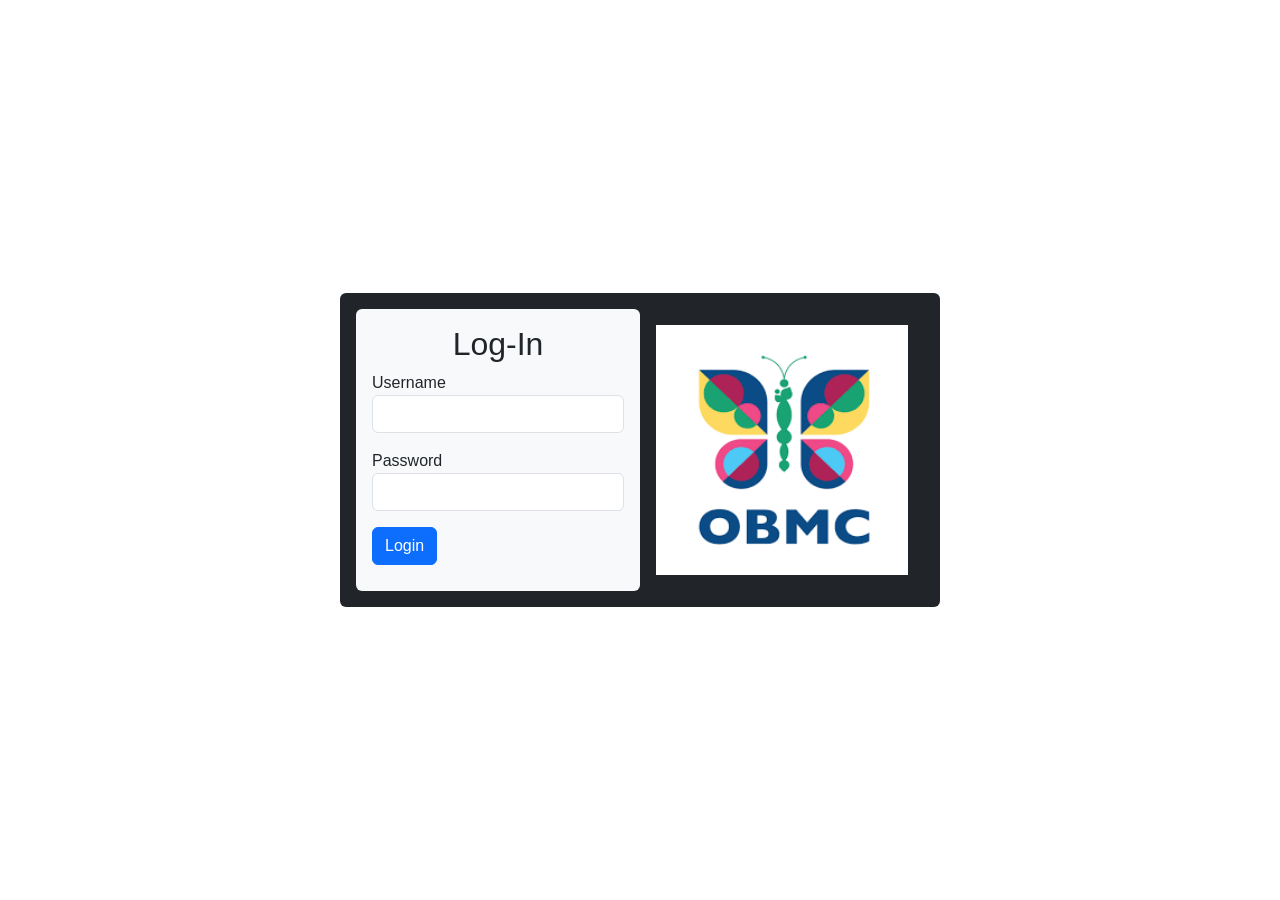
==== index.html @ 7a595a3e "update main" ====
<!DOCTYPE html>
<html lang="en">
<head>
    <meta charset="UTF-8">
    <meta name="viewport" content="width=device-width, initial-scale=1.0">
    <title>Login Form</title>
    <link rel="stylesheet" href="styles.css">

    <!--Bootstrap-->
    <link href="https://cdn.jsdelivr.net/npm/bootstrap@5.3.8/dist/css/bootstrap.min.css" rel="stylesheet" integrity="sha384-sRIl4kxILFvY47J16cr9ZwB07vP4J8+LH7qKQnuqkuIAvNWLzeN8tE5YBujZqJLB" crossorigin="anonymous">
    <script src="https://cdn.jsdelivr.net/npm/bootstrap@5.3.8/dist/js/bootstrap.bundle.min.js" integrity="sha384-FKyoEForCGlyvwx9Hj09JcYn3nv7wiPVlz7YYwJrWVcXK/BmnVDxM+D2scQbITxI" crossorigin="anonymous"></script>
</head>
<body>
    <div class="login d-flex bg-dark p-3 rounded">
        <div class="w-50 p-3 bg-light rounded">
            <h2 class="text-dark text-center">Log-In</h2>
            <form>
                <div class="mb-3">
                    <label for="username" class="text-dark">Username</label>
                    <input type="text" class="form-control" id="username" name="username" required>
                </div>
                <div class="mb-3">
                    <label for="password" class="text-dark">Password</label>
                    <input type="password" class="form-control" id="password" name="password" required>
                </div>
                <button type="submit" class="btn btn-primary">Login</button>
            </form>
            </div>
            <div class="w-50 p-3">
                <!-- You can add an image or any other content here -->
                <img src="Logo.png" alt="Login Image" class="img-rounded" style="width: 100%; height: auto;">
            </div>
    </div>
</body>
</html>
---- styles.css ----
* {
    margin: 0;
    padding: 0;
    box-sizing: border-box;
    font-family: 'Segoe UI', Tahoma, Geneva, Verdana, sans-serif;
}

body {
    min-height: 100vh;
    display: flex;
    align-items: center;
    justify-content: center;
    background-color: #f0f2f5;
    background-image: linear-gradient(135deg, #ffffff 25%, transparent 25%), 
        linear-gradient(225deg, #ffffff 25%, transparent 25%);
    background-size: 100px 100px;
    font-family: 'Gill Sans', 'Gill Sans MT', Calibri, 'Trebuchet MS', sans-serif;
}

.container {
    display: flex;
    min-height: 100vh;
}

.sidebar {
    width: 200px;
    background-color: #1a1d23;
    color: white;
    padding-top: 20px;
}

.logo {
    text-align: center;
    margin-bottom: 30px; 
}

.logo img {
    width: 150px;
}

.sidebar ul {
    list-style: none;
    padding: 0; 
}

.sidebar ul li {
    padding: 15px 25px;
}

.sidebar ul li a {
    color: #a0a0a0;
    text-decoration: none;
    font-size: 0.9rem;
    display: block; 
}

.sidebar ul li.active {
    background-color: #2c2f36;
}

.sidebar ul li.active a {
    color: white;
}

.main-content {
    flex: 1;
    position: relative;
    padding: 40px;
}

.profile-badge {
    background-color: #1a1d23;
    color: white;
    display: inline-block;
    padding: 10px 30px;
    border-radius: 8px;
    font-weight: bold;
    font-size: 1.2rem;
}

.subtitle {
    margin-top: 10px;
    color: #666;
    font-size: 0.9rem;
}

/* Profile Layout */
.profile-section {
    display: flex;
    justify-content: center;
    align-items: flex-start;
    gap: 50px;
    margin-top: 50px;
}

.avatar-container {
    text-align: center;
}

.avatar {
    width: 150px;
    height: 150px;
    border-radius: 50%;
    background-color: #8be4f0;
    overflow: hidden;
    margin-bottom: 20px;
    border: 5px solid white;
    box-shadow: 0 4px 10px rgba(0,0,0,0.1);
}

.avatar img {
    width: 100%;
    height: 100%;
    object-fit: cover;
}

.file-upload {
    background: white;
    border: 1px solid #ddd;
    border-radius: 4px;
    display: flex;
    align-items: center;
    font-size: 0.8rem;
}

#upload-btn {
    padding: 8px 12px;
    border: none;
    border-right: 1px solid #ddd;
    background: #f8f8f8;
    cursor: pointer;
}

#file-name {
    padding: 0 10px;
    color: #666;
}

/* Info Card */
.info-card {
    background: white;
    padding: 30px;
    border-radius: 12px;
    width: 350px;
    box-shadow: 0 10px 25px rgba(0,0,0,0.1);
}

.info-card h2 {
    margin-bottom: 25px;
    font-size: 1.4rem;
    color: #333;
}

.info-group {
    margin-bottom: 20px;
}

.info-group label {
    display: block;
    color: #999;
    font-size: 0.8rem;
    margin-bottom: 4px;
}

.info-group p {
    color: #444;
    font-weight: 500;
}

.btn-change-password {
    width: 100%;
    padding: 12px;
    background-color: #000000;
    border: none;
    border-radius: 6px;
    color: white;
    font-weight: bold;
    cursor: pointer;
    margin-top: 10px;
    transition: background 0.3s;
}

.btn-change-password:hover {
    background-color: #00ff66;
}

.footer-bar {
    position: absolute;
    bottom: 0;
    right: 0;
    width: 100%;
    background-color: #888;
    color: white;
    text-align: right;
    padding: 5px 20px;
    font-size: 0.7rem;
}
.login {
    width: 600px;
    margin: 0 auto;
}
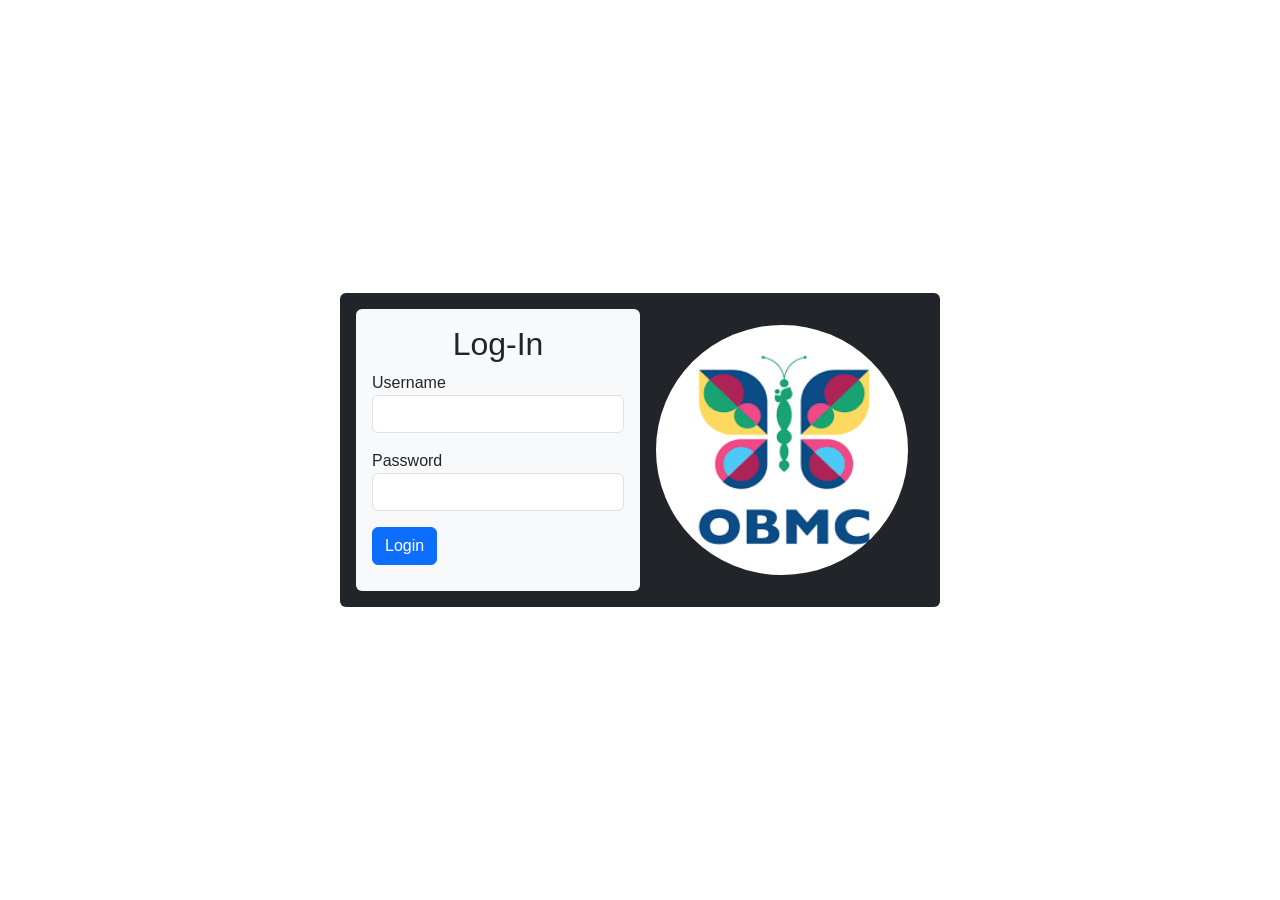
==== commit 791b2c9a: "update index and styles" ====
--- a/index.html
+++ b/index.html
@@ -12,15 +12,15 @@
 </head>
 <body>
     <div class="login d-flex bg-dark p-3 rounded">
-        <div class="w-50 p-3 bg-light rounded">
-            <h2 class="text-dark text-center">Log-In</h2>
-            <form>
+        <div class="login-form w-50 p-3 bg-light rounded">
+            <h2 class="text-dark text-center" style="font-family: 'Gill Sans', 'Gill Sans MT', Calibri, 'Trebuchet MS', sans-serif;">Log-In</h2>
+            <form style="font-family: 'Gill Sans', 'Gill Sans MT', Calibri, 'Trebuchet MS', sans-serif;">
                 <div class="mb-3">
-                    <label for="username" class="text-dark">Username</label>
+                    <label for="username" class="text-dark" style="font-family: 'Gill Sans', 'Gill Sans MT', Calibri, 'Trebuchet MS', sans-serif;">Username</label>
                     <input type="text" class="form-control" id="username" name="username" required>
                 </div>
                 <div class="mb-3">
-                    <label for="password" class="text-dark">Password</label>
+                    <label for="password" class="text-dark" style="font-family: 'Gill Sans', 'Gill Sans MT', Calibri, 'Trebuchet MS', sans-serif;">Password</label>
                     <input type="password" class="form-control" id="password" name="password" required>
                 </div>
                 <button type="submit" class="btn btn-primary">Login</button>
@@ -28,8 +28,9 @@
             </div>
             <div class="w-50 p-3">
                 <!-- You can add an image or any other content here -->
-                <img src="Logo.png" alt="Login Image" class="img-rounded" style="width: 100%; height: auto;">
+                <img src="Logo.png" alt="Login Image" class="rounded-circle" style="width: 100%; height: auto;">
             </div>
     </div>
+    <script src="main.js"></script>
 </body>
 </html>
--- a/styles.css
+++ b/styles.css
@@ -198,4 +198,7 @@
 .login {
     width: 600px;
     margin: 0 auto;
+}
+.login-form {
+    font-family: 'Gill Sans', 'Gill Sans MT', Calibri, 'Trebuchet MS', sans-serif;
 }
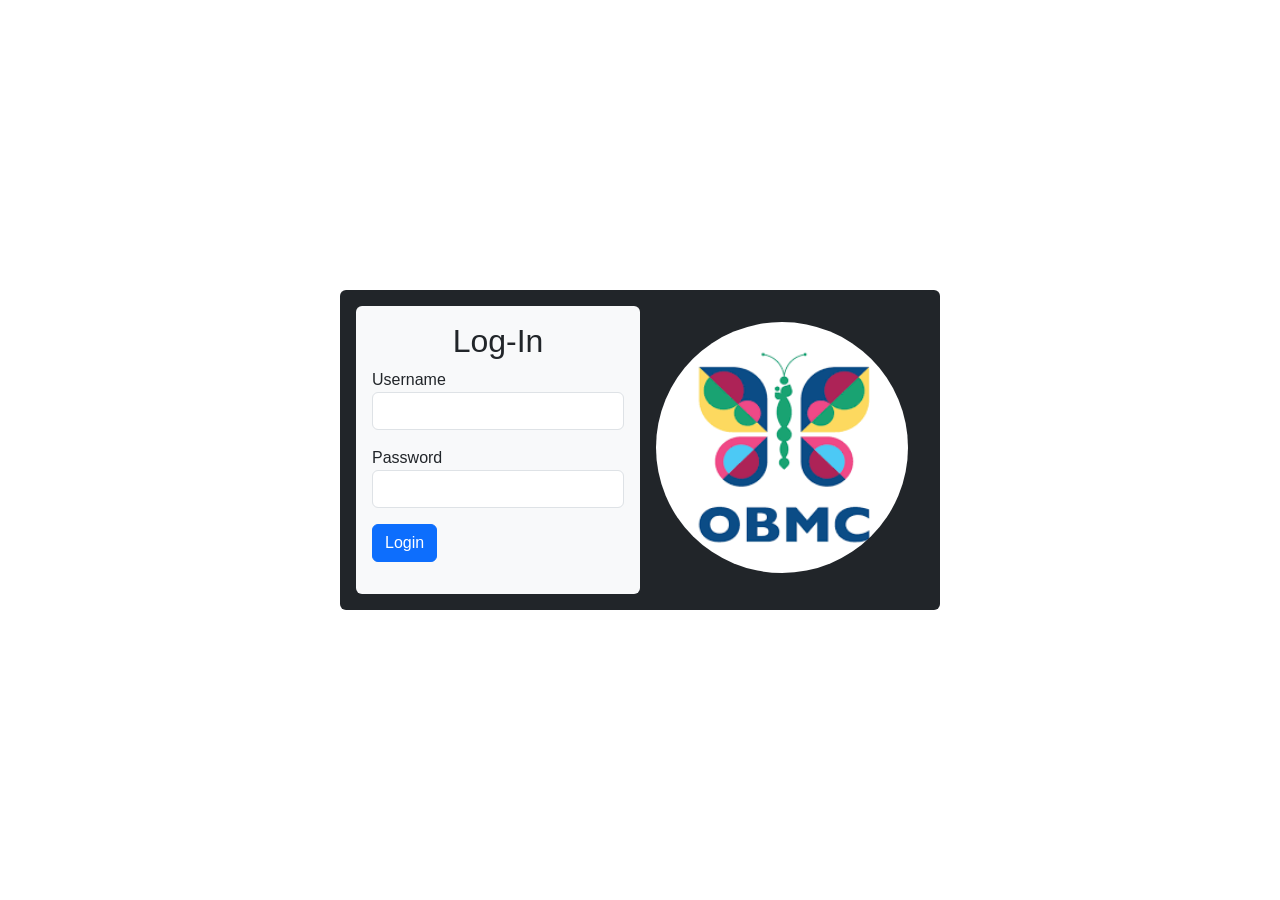
==== commit eb34f6f4: "update main" ====
--- a/index.html
+++ b/index.html
@@ -23,7 +23,8 @@
                     <label for="password" class="text-dark" style="font-family: 'Gill Sans', 'Gill Sans MT', Calibri, 'Trebuchet MS', sans-serif;">Password</label>
                     <input type="password" class="form-control" id="password" name="password" required>
                 </div>
-                <button type="submit" class="btn btn-primary">Login</button>
+                <button type="button" class="btn btn-primary" onclick="clickLogin()">Login</button>
+                <div id="output" class="mt-3"></div>
             </form>
             </div>
             <div class="w-50 p-3">
--- a/styles.css
+++ b/styles.css
@@ -201,4 +201,103 @@
 }
 .login-form {
     font-family: 'Gill Sans', 'Gill Sans MT', Calibri, 'Trebuchet MS', sans-serif;
-}+}
+
+.sidebar {
+    width: 200px;
+    background-color: #1a1d23;
+    color: white;
+    padding-top: 20px;
+}
+
+.logo {
+    text-align: center;
+    margin-bottom: 30px; 
+}
+
+.logo img {
+    width: 150px;
+}
+
+.sidebar ul {
+    list-style: none;
+}
+
+.sidebar ul li {
+    padding: 15px 25px;
+}
+
+.sidebar ul li a {
+    color: #a0a0a0;
+    text-decoration: none;
+    font-size: 0.9rem;
+    display: block; 
+}
+
+.sidebar ul li.active {
+    background-color: #2c2f36;
+}
+
+.sidebar ul li.active a {
+    color: white;
+}
+
+.main-content {
+    flex: 1;
+    padding: 40px;
+    position: relative;
+}
+
+.profile-badge {
+    background-color: #1a1d23;
+    color: white;
+    display: inline-block;
+    padding: 10px 30px;
+    border-radius: 8px;
+    font-weight: bold;
+    font-size: 1.2rem;
+}
+
+.subtitle {
+    margin-top: 10px;
+    color: #666;
+    font-size: 0.9rem;
+}
+
+.profile-section {
+    display: flex;
+    justify-content: center;
+    margin-top: 30px;
+}
+
+.info-card {
+    background: white;
+    padding: 30px;
+    border-radius: 12px;
+    width: 500px; 
+    box-shadow: 0 10px 25px rgba(0,0,0,0.1);
+}
+
+.info-card h2 {
+    margin-bottom: 25px;
+    font-size: 1.4rem;
+}
+
+.info-group {
+    margin-bottom: 20px;
+}
+
+.curriculum-list {
+    list-style: none;
+    padding-left: 15px;
+    margin-top: 10px;
+}
+
+.highlight {
+    background-color: #a2f2f2;
+    padding: 2px 8px;
+    border-radius: 4px;
+    color: #333;
+    font-weight: bold;
+    font-size: 0.8rem;
+}
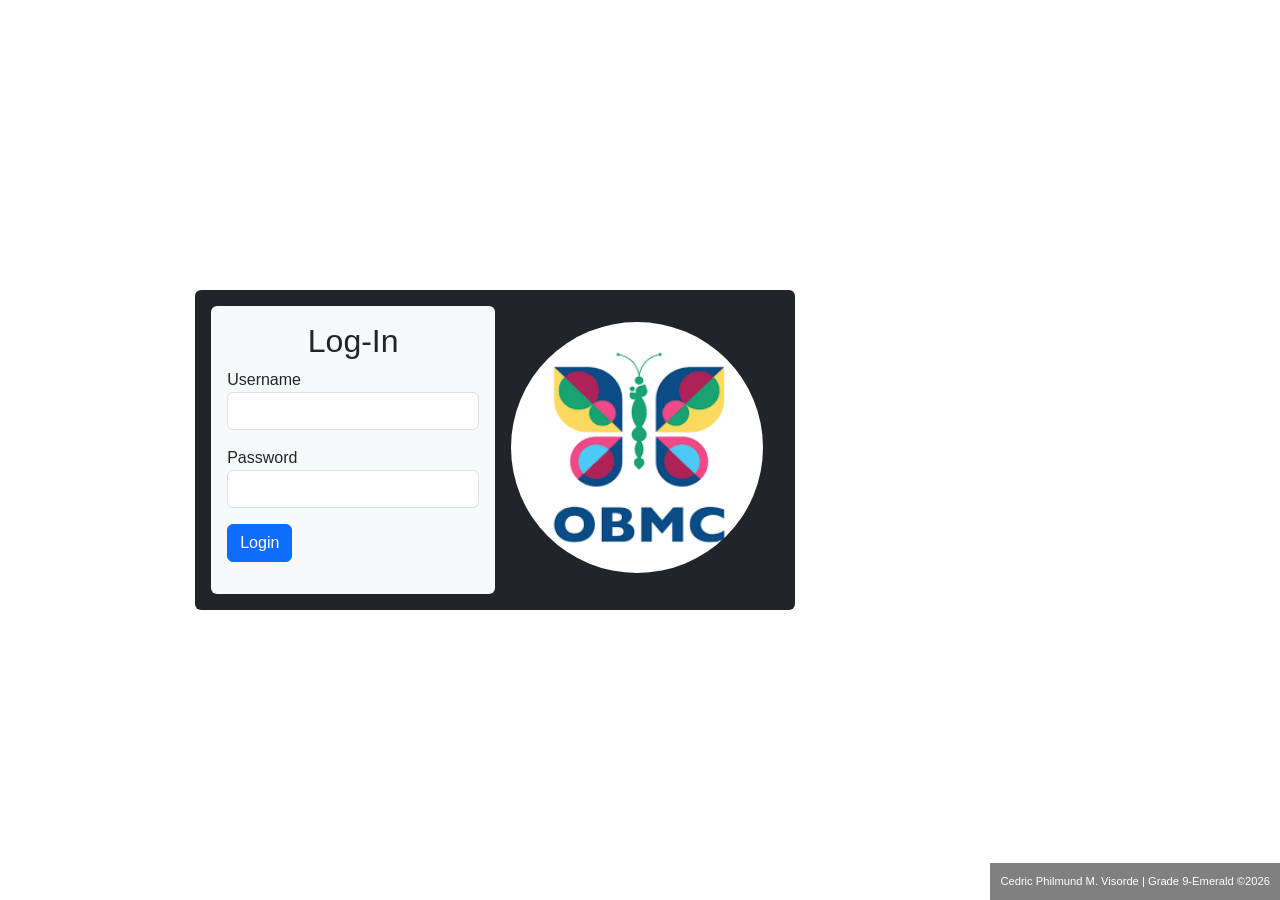
==== commit 9a34f50f: "update main" ====
--- a/index.html
+++ b/index.html
@@ -32,6 +32,9 @@
                 <img src="Logo.png" alt="Login Image" class="rounded-circle" style="width: 100%; height: auto;">
             </div>
     </div>
+    <footer class="footer-bar">
+        Cedric Philmund M. Visorde | Grade 9-Emerald ©2026
+    </footer>
     <script src="main.js"></script>
 </body>
 </html>
--- a/styles.css
+++ b/styles.css
@@ -2,7 +2,7 @@
     margin: 0;
     padding: 0;
     box-sizing: border-box;
-    font-family: 'Segoe UI', Tahoma, Geneva, Verdana, sans-serif;
+    font-family: 'Gill Sans', 'Gill Sans MT', Calibri, 'Trebuchet MS', sans-serif;
 }
 
 body {
@@ -185,15 +185,18 @@
 }
 
 .footer-bar {
-    position: absolute;
-    bottom: 0;
-    right: 0;
-    width: 100%;
+    margin-top: auto;
     background-color: #888;
     color: white;
     text-align: right;
     padding: 5px 20px;
     font-size: 0.7rem;
+}
+.card {
+    min-height: 0;
+}
+.card-body {
+    padding: 0.75rem 0;
 }
 .login {
     width: 600px;
@@ -301,3 +304,36 @@
     font-weight: bold;
     font-size: 0.8rem;
 }
+.card {
+    background-color: white;
+    border-radius: 8px;
+    box-shadow: 0 4px 10px rgba(0,0,0,0.1);
+    padding: 1rem;
+    height: 20px;
+    max-height: 300px;
+}
+.nav a {
+    color: white;
+    text-decoration: none;
+}
+
+.nav a:hover {
+    color: lightgray;
+}
+.menu1 {
+    display: flex;
+    justify-content: center;
+}
+.notebooks-page {
+    min-height: 100vh;
+    display: flex;
+    flex-direction: column;
+}
+
+.footer-bar {
+    margin-top: auto;
+    background-color: gray;
+    color: white;
+    text-align: right;
+    padding: 10px;
+}
